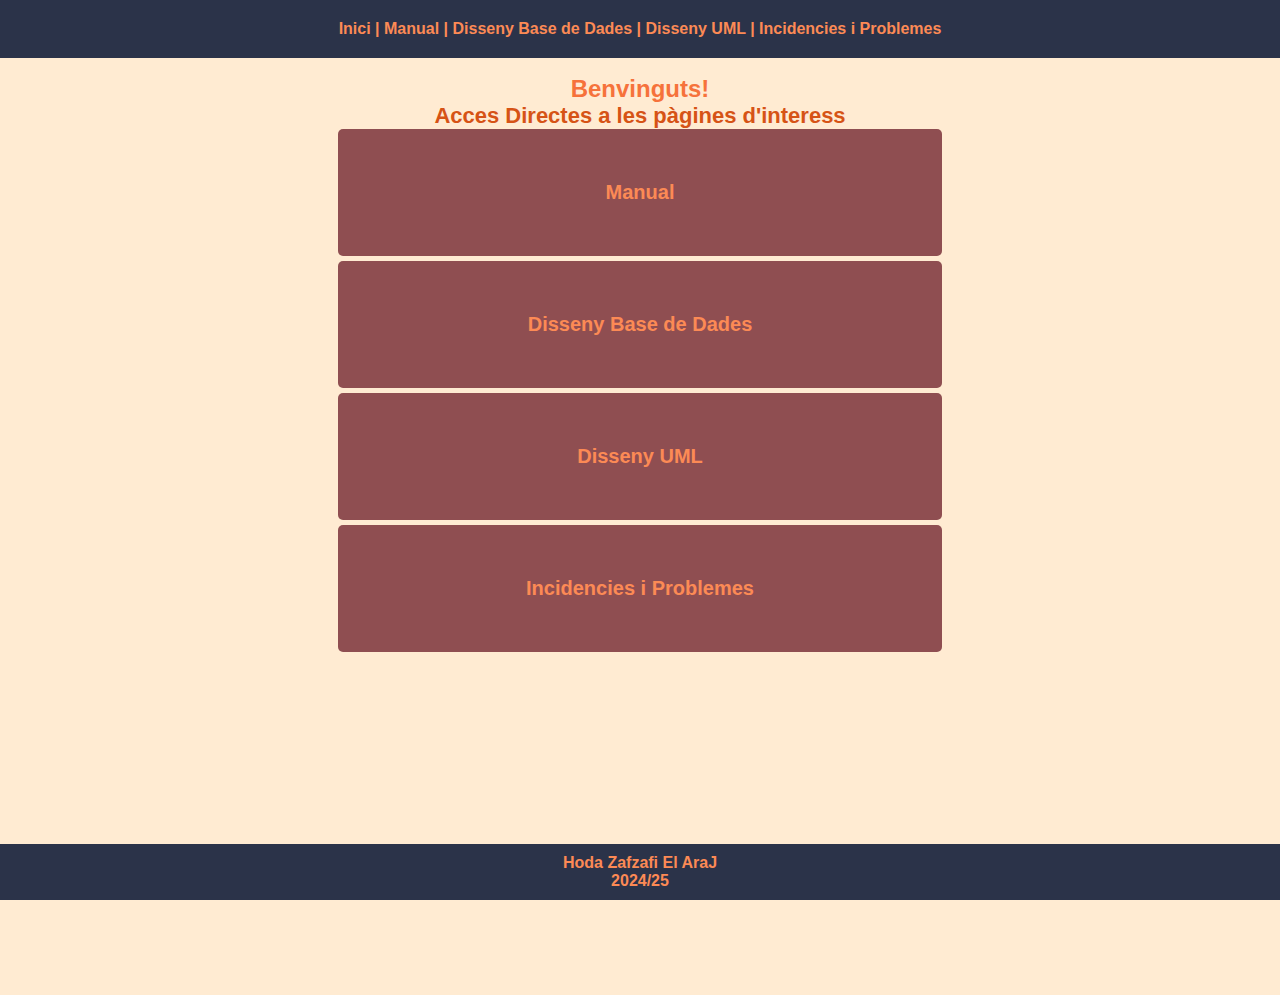
==== index.html @ 4549390f "Estils + index" ====
<!DOCTYPE html>
<html>

<head>
    <link rel="stylesheet" href="estil.css">
    <title>Template</title>
</head>

<body>
    <header class="headerMenu">
        <nav>
            <a href="index.html" class="menu">Inici | </a>
            <a href="manual.html" class="menu">Manual | </a>
            <a href="dissenyBase.html" class="menu">Disseny Base de Dades | </a>
            <a href="uml.html" class="menu">Disseny UML | </a>
            <a href="incedencies.html" class="menu">Incidencies i Problemes</a>
        </nav>
    </header>

    <main>
        <h1 style="text-align: center;">Benvinguts!</h1>
        <article>
            <header>
                <h2 style="text-align: center;">Acces Directes a les pàgines d'interess</h2>
            </header>

            <div class="index">
                <a href="manual.html" class="index">Manual</a>
            </div>

            <div class="index">
                <a href="dissenyBase.html" class="index">Disseny Base de Dades</a>
            </div>

            <div class="index">
                <a href="uml.html" class="index">Disseny UML</a>
            </div>

            <div class="index">
                <a href="incedencies.html" class="index">Incidencies i Problemes</a>
            </div>
        </article>
    </main>

    <footer class="footerFinal">
        <p>Hoda Zafzafi El AraJ</p>
        <p>2024/25</p>
    </footer>
</body>
</html>
---- estil.css ----
* {
    box-sizing: content-box;
    margin: 0;
    padding: 0;
}

body {
    font-family: Verdana, Geneva, Tahoma, sans-serif;
    font-size: 16px;
    background-color: #FFEBD2;
}

.headerMenu {
    text-align: center;
    top: 0;
    left: 0;
    right: 0;
    position: fixed;
    padding: 20px;
    background-color: #2B3349;
}

a.menu:link,
a.menu:visited,
a.menu:active {
    font-weight: bold;
    text-decoration: none;
    color: #fc8a55;
}
a.menu:hover {
    color: #e77168;
}

a:link, a:visited, a:active{
    text-decoration: underline wavy;
    color: #223c63;
}
a:hover{
    color: #4269a5;
}

main {
    margin-top: 55px;
    padding: 20px;
    height: 100vh;
}

.footerFinal {
    position: absolute;
    bottom: 0;
    left: 0;
    right: 0;
    text-align: center;
    font-weight: bold;
    color: #fc8a55;
    padding: 10px;
    background-color: #2b3349;
}

h1 {
    font-size: 24px;
    color: #f6723b;
}

h2 {
    color: #d65316;
    font-size: 22px;
}

h3 {
    color: #df3d14;
    font-size: 20px;
}



/*Pagina index*/


div.index{
    border-radius: 5px;
    border: 2px solid transparent;
    width: 500px;
    background-color: #8F4E51;
    margin-bottom: 5px;
    padding: 50px;
    text-align: center;
    margin-left: auto;
    margin-right: auto;
}
div.index:hover{
    background-color: #cf8387;
}

a.index:link, a.index:visited, a.index:active{
    /*Text*/
    font-size: 20px;
    text-decoration: none;
    color: #fc8a55;
    font-weight: bold;
}
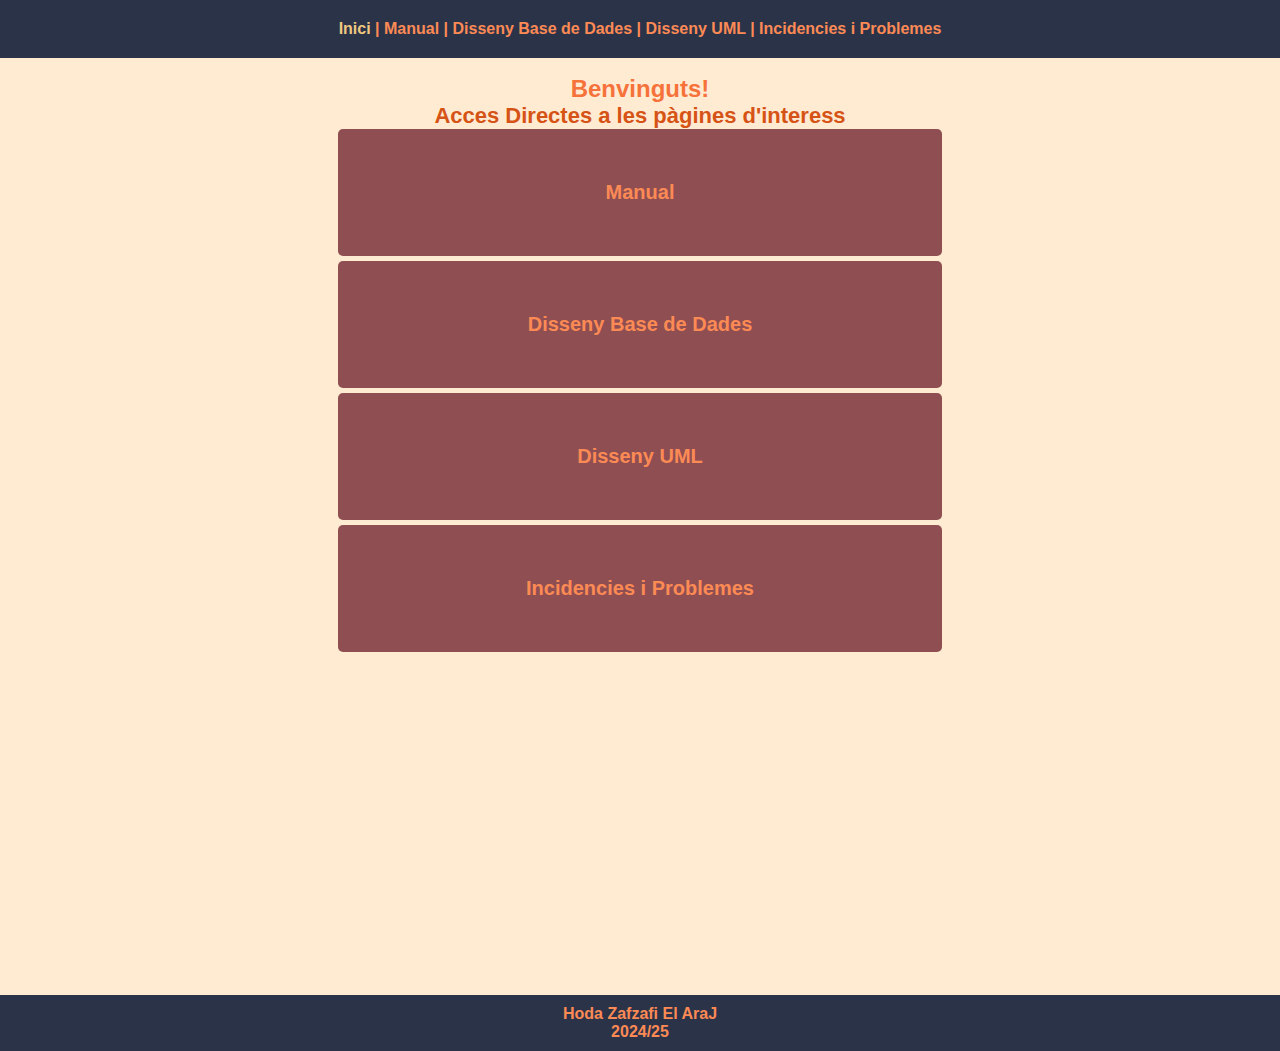
==== commit 7a7a3384: "Index + manual" ====
--- a/index.html
+++ b/index.html
@@ -7,10 +7,10 @@
 </head>
 
 <body>
-    <header class="headerMenu">
+    <header class="menu">
         <nav>
-            <a href="index.html" class="menu">Inici | </a>
-            <a href="manual.html" class="menu">Manual | </a>
+            <a href="index.html" class="menu" style="color: #f0c87f;">Inici</a>
+            <a href="manual.html" class="menu"> | Manual | </a>
             <a href="dissenyBase.html" class="menu">Disseny Base de Dades | </a>
             <a href="uml.html" class="menu">Disseny UML | </a>
             <a href="incedencies.html" class="menu">Incidencies i Problemes</a>
--- a/estil.css
+++ b/estil.css
@@ -10,7 +10,7 @@
     background-color: #FFEBD2;
 }
 
-.headerMenu {
+header.menu {
     text-align: center;
     top: 0;
     left: 0;
@@ -27,15 +27,19 @@
     text-decoration: none;
     color: #fc8a55;
 }
+
 a.menu:hover {
     color: #e77168;
 }
 
-a:link, a:visited, a:active{
+a:link,
+a:visited,
+a:active {
     text-decoration: underline wavy;
     color: #223c63;
 }
-a:hover{
+
+a:hover {
     color: #4269a5;
 }
 
@@ -46,7 +50,6 @@
 }
 
 .footerFinal {
-    position: absolute;
     bottom: 0;
     left: 0;
     right: 0;
@@ -72,12 +75,28 @@
     font-size: 20px;
 }
 
+ul {
+    margin-left: 15px;
+}
+
+ol {
+    margin-left: 20px;
+}
 
 
+a.navegador:link, a.navegador:visited, a.navegador:active, li.navegador {
+    color: #4269a5;
+    font-weight: bold;
+    font-size: 16px;
+    text-decoration: none;
+}
+
+a.navegador:hover, li.navegador:hover{
+    color: #253591;
+}
+
 /*Pagina index*/
-
-
-div.index{
+div.index {
     border-radius: 5px;
     border: 2px solid transparent;
     width: 500px;
@@ -88,11 +107,14 @@
     margin-left: auto;
     margin-right: auto;
 }
-div.index:hover{
+
+div.index:hover {
     background-color: #cf8387;
 }
 
-a.index:link, a.index:visited, a.index:active{
+a.index:link,
+a.index:visited,
+a.index:active {
     /*Text*/
     font-size: 20px;
     text-decoration: none;
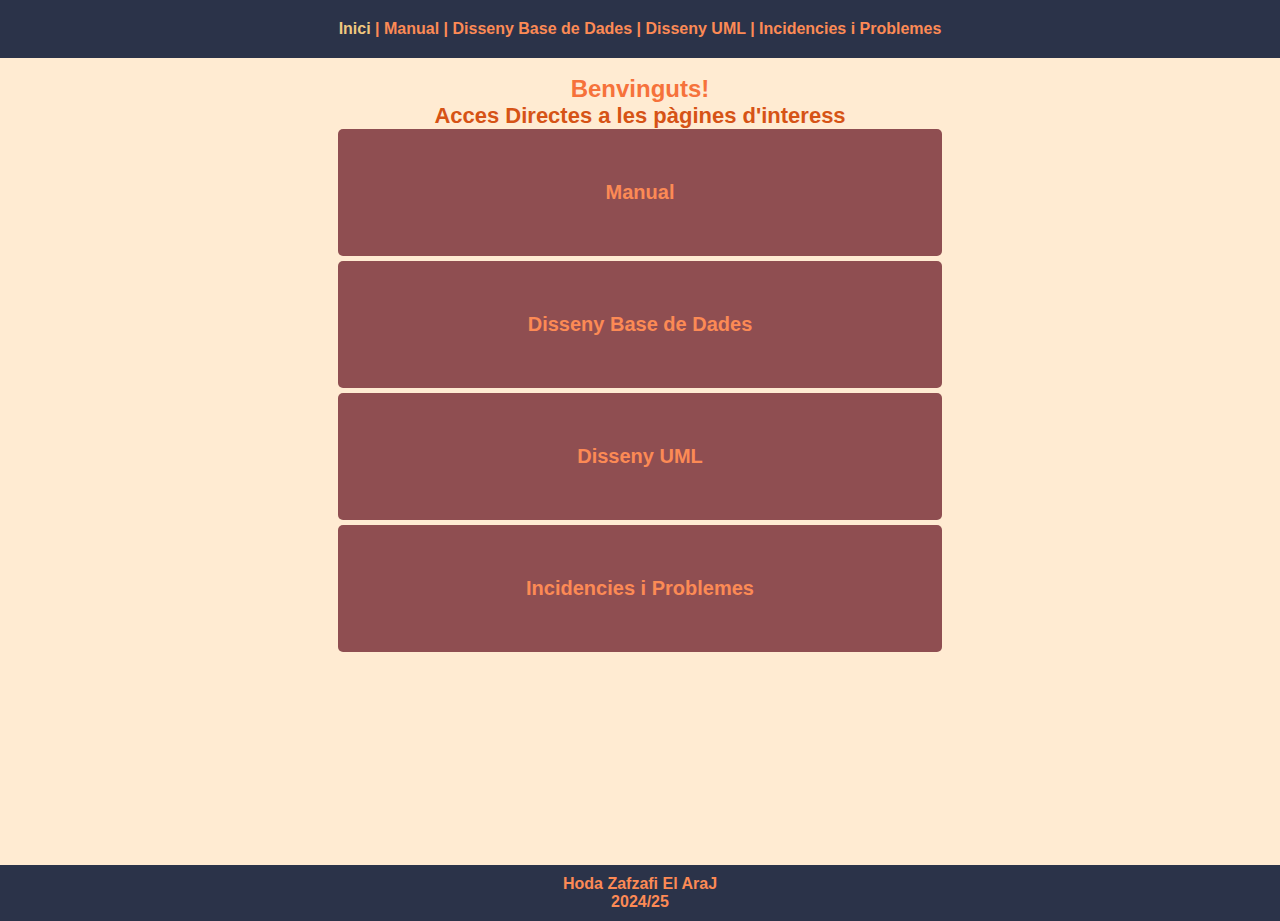
==== commit c4beed96: "index" ====
--- a/index.html
+++ b/index.html
@@ -1,9 +1,61 @@
 <!DOCTYPE html>
-<html>
+<html lang="ca">
 
 <head>
     <link rel="stylesheet" href="estil.css">
     <title>Template</title>
+    <style>
+        div.index {
+            border-radius: 5px;
+            border: 2px solid transparent;
+            width: 500px;
+            background-color: #8F4E51;
+            margin-bottom: 5px;
+            padding: 50px;
+            text-align: center;
+            margin-left: auto;
+            margin-right: auto;
+            animation: down 1s forwards;
+        }
+
+        @keyframes down {
+            from {
+                transform: scale(1.05);
+            }
+
+            to {
+                transform: scale(1);
+            }
+        }
+
+        div.index:hover {
+            animation: up 1s forwards;
+        }
+
+        @keyframes up {
+            from {
+                transform: scale(1);
+            }
+
+            to {
+                transform: scale(1.05);
+            }
+        }
+
+        a.index:link,
+        a.index:visited,
+        a.index:active {
+            /*Text*/
+            font-size: 20px;
+            text-decoration: none;
+            color: #fc8a55;
+            font-weight: bold;
+        }
+        main{
+            height: 85.6vh;
+        }
+    </style>
+
 </head>
 
 <body>
@@ -47,4 +99,5 @@
         <p>2024/25</p>
     </footer>
 </body>
+
 </html>--- a/estil.css
+++ b/estil.css
@@ -93,31 +93,4 @@
 
 a.navegador:hover, li.navegador:hover{
     color: #253591;
-}
-
-/*Pagina index*/
-div.index {
-    border-radius: 5px;
-    border: 2px solid transparent;
-    width: 500px;
-    background-color: #8F4E51;
-    margin-bottom: 5px;
-    padding: 50px;
-    text-align: center;
-    margin-left: auto;
-    margin-right: auto;
-}
-
-div.index:hover {
-    background-color: #cf8387;
-}
-
-a.index:link,
-a.index:visited,
-a.index:active {
-    /*Text*/
-    font-size: 20px;
-    text-decoration: none;
-    color: #fc8a55;
-    font-weight: bold;
 }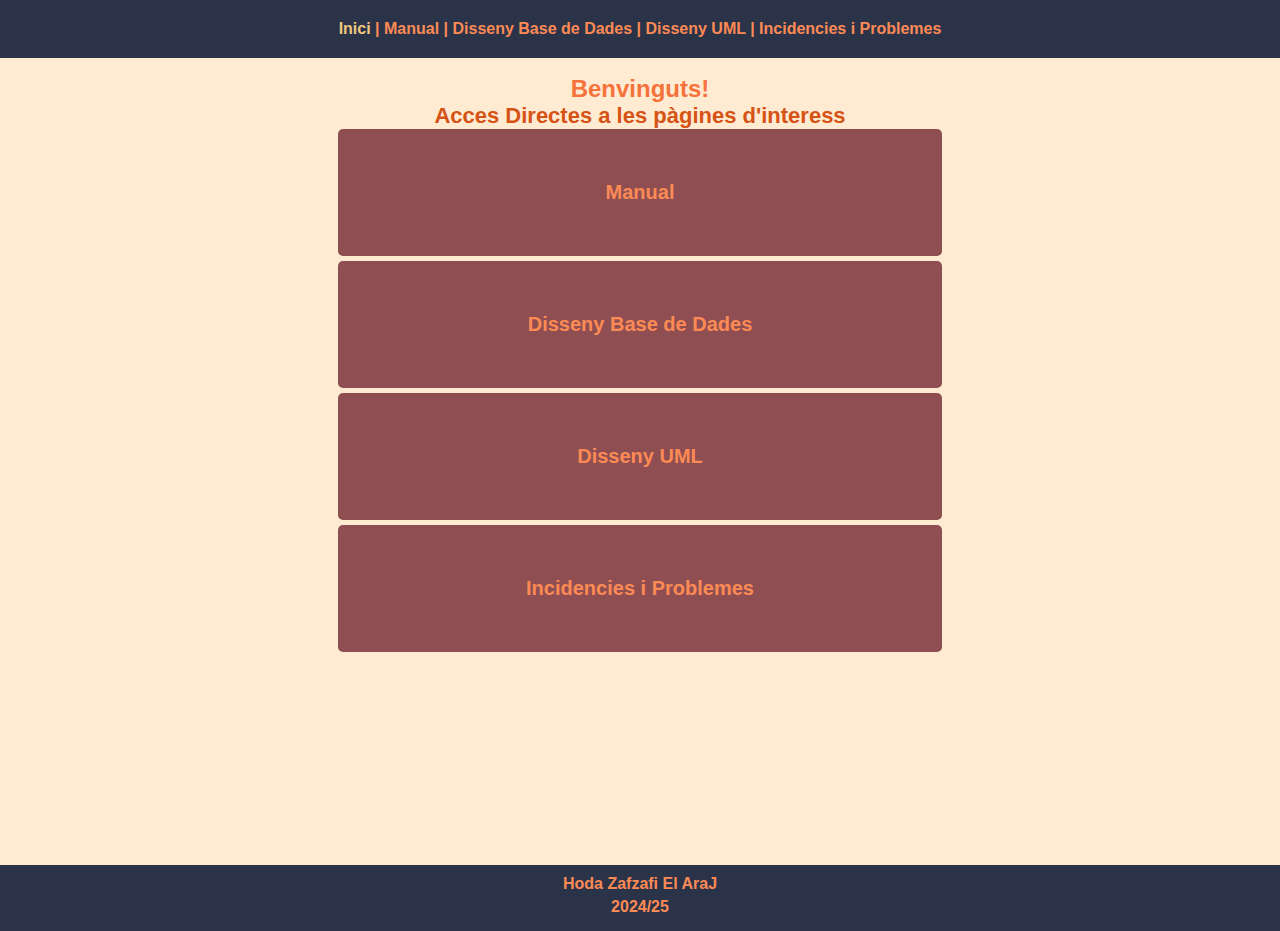
==== commit 21f27ca1: "Base de dades HTML" ====
--- a/index.html
+++ b/index.html
@@ -3,7 +3,7 @@
 
 <head>
     <link rel="stylesheet" href="estil.css">
-    <title>Template</title>
+    <title>Inici</title>
     <style>
         div.index {
             border-radius: 5px;
--- a/estil.css
+++ b/estil.css
@@ -4,13 +4,14 @@
     padding: 0;
 }
 
-body {
+body:not(code) {
     font-family: Verdana, Geneva, Tahoma, sans-serif;
     font-size: 16px;
     background-color: #FFEBD2;
 }
 
 header.menu {
+    z-index: 1;
     text-align: center;
     top: 0;
     left: 0;
@@ -38,6 +39,9 @@
     text-decoration: underline wavy;
     color: #223c63;
 }
+p{
+    margin-bottom: 5px;
+}
 
 a:hover {
     color: #4269a5;
@@ -46,13 +50,13 @@
 main {
     margin-top: 55px;
     padding: 20px;
-    height: 100vh;
 }
 
 .footerFinal {
     bottom: 0;
     left: 0;
     right: 0;
+    position: relative;
     text-align: center;
     font-weight: bold;
     color: #fc8a55;
